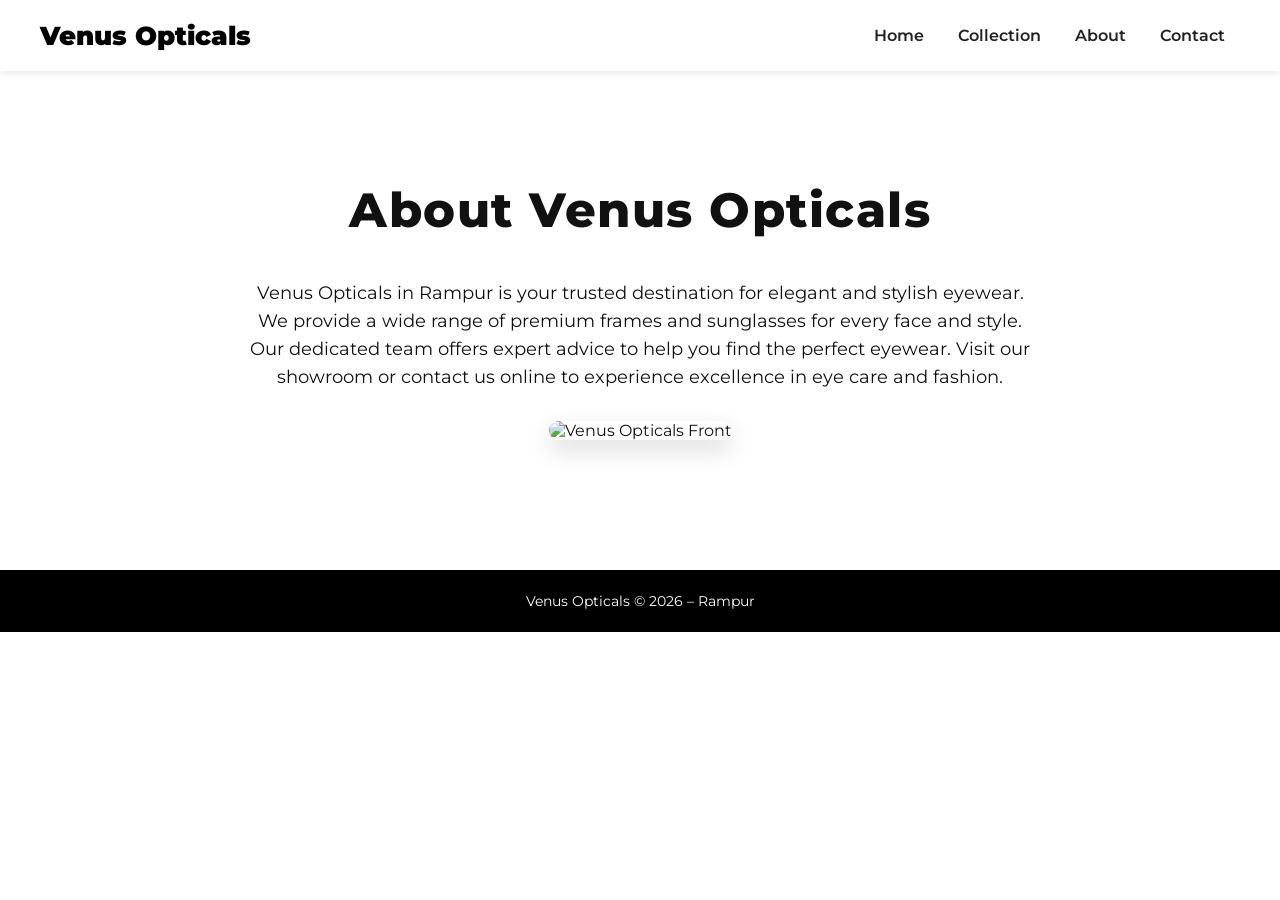
==== about.html @ 1bdef247 "Add files via upload" ====
<!DOCTYPE html>
<html lang="en">
<head>
  <meta charset="UTF-8" />
  <meta name="viewport" content="width=device-width, initial-scale=1" />
  <title>About Us | Venus Opticals</title>
  <link rel="stylesheet" href="styles.css" />
</head>
<body>

  <div class="navbar">
    <div>Venus Opticals</div>
    <div>
      <a href="index.html">Home</a>
      <a href="collection.html">Collection</a>
      <a href="about.html">About</a>
      <a href="contact.html">Contact</a>
    </div>
  </div>

  <div class="section">
    <h2>About Venus Opticals</h2>
    <p style="max-width: 800px; margin: auto; font-size: 1.1rem; line-height: 1.6;">
      Venus Opticals in Rampur is your trusted destination for elegant and stylish eyewear.
      We provide a wide range of premium frames and sunglasses for every face and style.
      Our dedicated team offers expert advice to help you find the perfect eyewear.
      Visit our showroom or contact us online to experience excellence in eye care and fashion.
    </p>
    <img src="showroom.jpg" alt="Venus Opticals Front" style="width:100%; max-width:600px; margin-top:30px; border-radius: 15px; box-shadow: 0 10px 25px rgba(0,0,0,0.15);" />
  </div>

  <footer>
    Venus Opticals © 2026 – Rampur
  </footer>

</body>
</html>
---- styles.css ----
/* ---------------- Global Styles ---------------- */
@import url('https://fonts.googleapis.com/css2?family=Montserrat:wght@300;600;800&display=swap');

body, html {
  margin: 0;
  padding: 0;
  font-family: 'Montserrat', sans-serif;
  color: #111;
  scroll-behavior: smooth;
}

a {
  text-decoration: none;
  color: inherit;
}

/* Navbar */
.navbar {
  display: flex;
  justify-content: space-between;
  align-items: center;
  padding: 20px 40px;
  background: #fff;
  box-shadow: 0 2px 8px rgba(0,0,0,0.1);
  position: sticky;
  top: 0;
  z-index: 100;
}
.navbar a {
  padding: 10px 15px;
  font-weight: 600;
  color: #222;
  transition: color 0.3s;
}
.navbar a:hover {
  color: #e5b85c;
}
.navbar div:first-child {
  font-weight: 900;
  font-size: 1.6rem;
  color: #000;
}

/* Hero */
.hero {
  height: 90vh;
  background-size: cover;
  background-position: center;
  display: flex;
  justify-content: center;
  align-items: center;
  flex-direction: column;
  text-align: center;
  color: #fff;
  position: relative;
}
.hero::after {
  content: "";
  position: absolute;
  inset: 0;
  background: rgba(0,0,0,0.45);
  z-index: 0;
}
.hero-content {
  position: relative;
  z-index: 1;
}
.hero-title {
  font-size: 5rem;
  font-weight: 900;
  letter-spacing: 3px;
  margin: 0;
  text-shadow: 2px 2px 10px rgba(0,0,0,0.7);
}
.hero-subtitle {
  font-size: 1.8rem;
  margin-top: 15px;
  font-weight: 300;
  text-shadow: 1px 1px 6px rgba(0,0,0,0.6);
}

/* Buttons */
.btn {
  margin: 20px 10px 0 10px;
  padding: 15px 40px;
  font-size: 1rem;
  font-weight: 700;
  border-radius: 30px;
  transition: 0.3s;
  display: inline-block;
  cursor: pointer;
  user-select: none;
}
.btn-primary {
  background: #e5b85c;
  color: #000;
  border: none;
}
.btn-primary:hover {
  background: #b38640;
}
.btn-whatsapp {
  background: #25D366;
  color: #fff;
  border: none;
}
.btn-whatsapp:hover {
  background: #1DA851;
}

/* Sections */
.section {
  padding: 70px 40px;
  text-align: center;
  max-width: 1200px;
  margin: 0 auto;
}
.section h2 {
  font-size: 3rem;
  margin-bottom: 40px;
  font-weight: 800;
  letter-spacing: 1.5px;
}

/* Grid */
.grid {
  display: flex;
  justify-content: center;
  flex-wrap: wrap;
  gap: 30px;
}

/* Product Card */
.product-card {
  width: 280px;
  border-radius: 15px;
  overflow: hidden;
  box-shadow: 0 8px 20px rgba(0,0,0,0.15);
  background: #fff;
  transition: transform 0.3s, box-shadow 0.3s;
  cursor: pointer;
}
.product-card:hover {
  transform: translateY(-10px);
  box-shadow: 0 15px 35px rgba(0,0,0,0.25);
}
.product-card img {
  width: 100%;
  height: 320px;
  object-fit: cover;
}
.product-card h4 {
  padding: 20px;
  font-size: 1.25rem;
  font-weight: 700;
  color: #222;
  margin: 0;
}

/* Footer */
footer {
  background: #000;
  color: #fff;
  padding: 22px;
  text-align: center;
  font-size: 0.9rem;
  margin-top: 60px;
}

/* Responsive */
@media (max-width: 768px) {
  .hero-title {
    font-size: 3rem;
  }
  .product-card {
    width: 90vw;
  }
  .navbar {
    flex-direction: column;
    gap: 15px;
  }
}
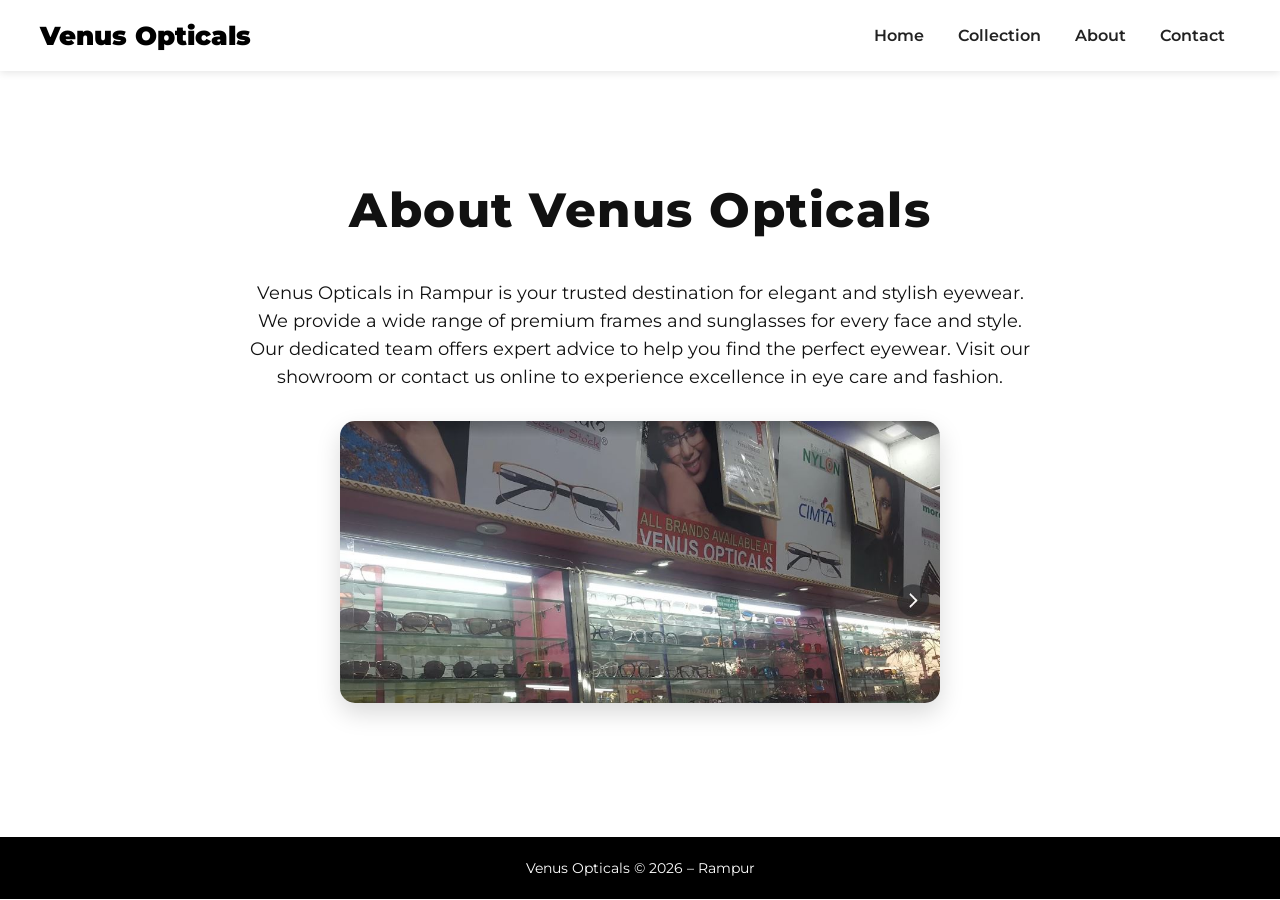
==== commit 8fe54cb4: "Update about.html" ====
--- a/about.html
+++ b/about.html
@@ -26,7 +26,7 @@
       Our dedicated team offers expert advice to help you find the perfect eyewear.
       Visit our showroom or contact us online to experience excellence in eye care and fashion.
     </p>
-    <img src="showroom.jpg" alt="Venus Opticals Front" style="width:100%; max-width:600px; margin-top:30px; border-radius: 15px; box-shadow: 0 10px 25px rgba(0,0,0,0.15);" />
+    <img src="showroom.JPG" alt="Venus Opticals Front" style="width:100%; max-width:600px; margin-top:30px; border-radius: 15px; box-shadow: 0 10px 25px rgba(0,0,0,0.15);" />
   </div>
 
   <footer>
@@ -34,4 +34,4 @@
   </footer>
 
 </body>
-</html>+</html>
